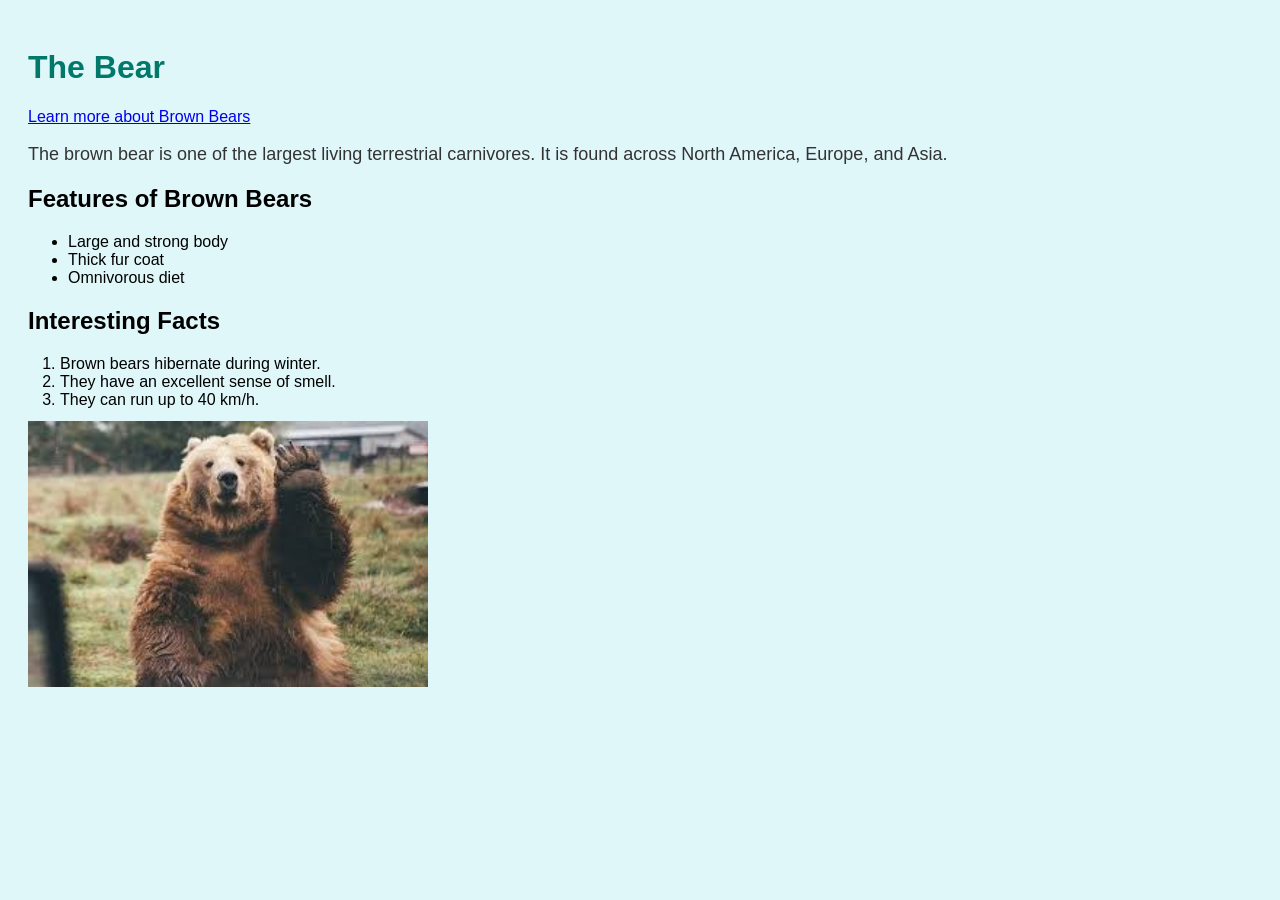
==== Downloads/424/index.html @ 6db10de1 "Add lab1 files" ====
<!DOCTYPE html>
<html lang="en">
<head>
    <meta charset="UTF-8">
    <meta name="viewport" content="width=device-width, initial-scale=1.0">
    <title>The Bear</title>
    <link rel="stylesheet" href="styles.css">

</head>
<body>
    <h1>The Bear</h1>
    <a href="https://en.wikipedia.org/wiki/Brown_bear" target="_blank">Learn more about Brown Bears</a>
    <p>The brown bear is one of the largest living terrestrial carnivores. It is found across North America, Europe, and Asia.</p>
    
    <h2>Features of Brown Bears</h2>
    <ul>
        <li>Large and strong body</li>
        <li>Thick fur coat</li>
        <li>Omnivorous diet</li>
    </ul>

    <h2>Interesting Facts</h2>
    <ol>
        <li>Brown bears hibernate during winter.</li>
        <li>They have an excellent sense of smell.</li>
        <li>They can run up to 40 km/h.</li>
    </ol>

    <img src="images.jpeg" alt="Bear Image" width="400">
</body>
</html>
---- Downloads/424/styles.css ----
body {
    background-color: #e0f7fa;
    font-family: Arial, sans-serif;
    padding: 20px;
}

h1 {
    color: #00796b;
}

p {
    font-size: 18px;
    color: #333;
    margin-bottom: 10px;
}

ol {
    margin: 12px;
    padding-left: 20px;
}
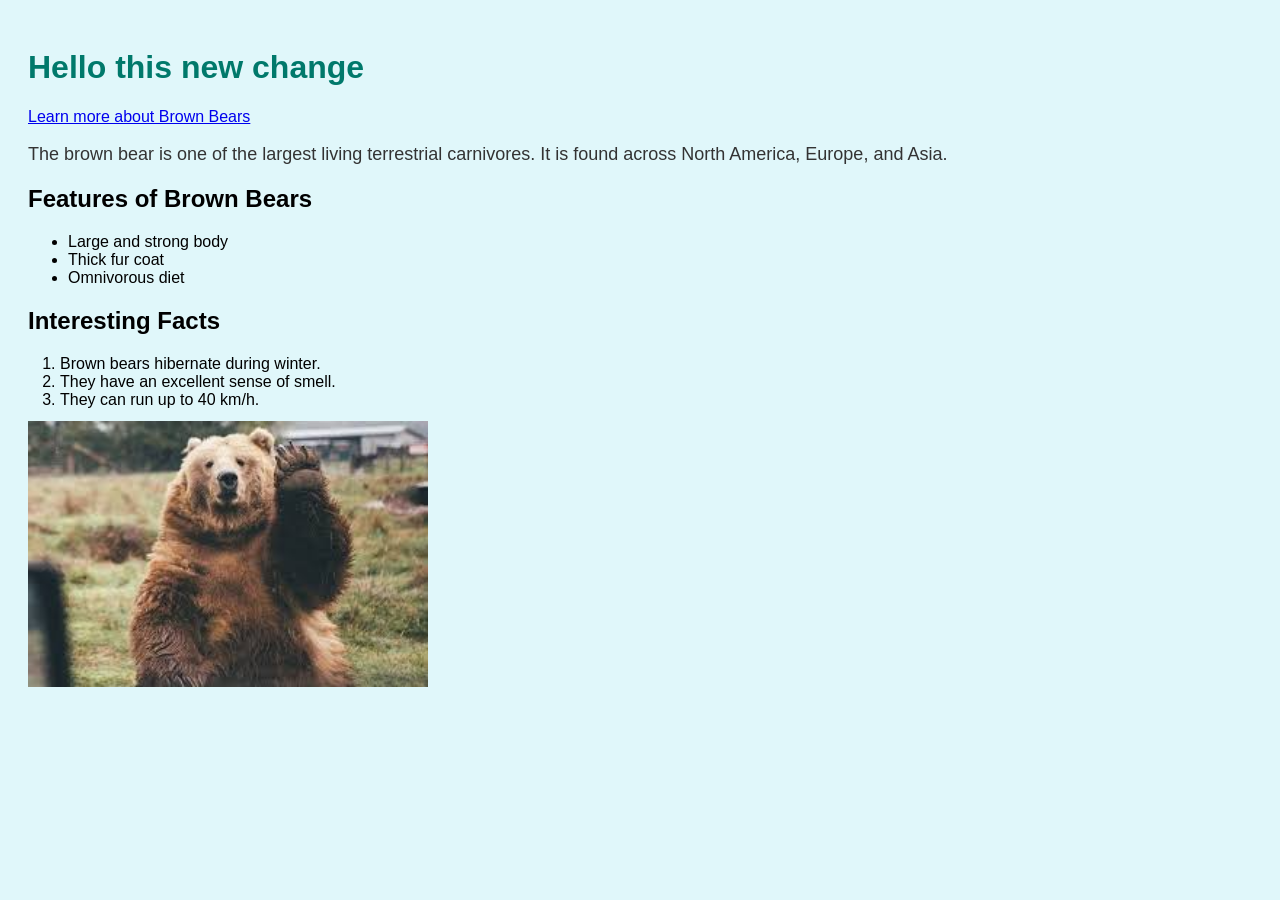
==== commit 34d332e5: "Change the title h1" ====
--- a/Downloads/424/index.html
+++ b/Downloads/424/index.html
@@ -8,7 +8,7 @@
 
 </head>
 <body>
-    <h1>The Bear</h1>
+    <h1>Hello this new change</h1>
     <a href="https://en.wikipedia.org/wiki/Brown_bear" target="_blank">Learn more about Brown Bears</a>
     <p>The brown bear is one of the largest living terrestrial carnivores. It is found across North America, Europe, and Asia.</p>
     
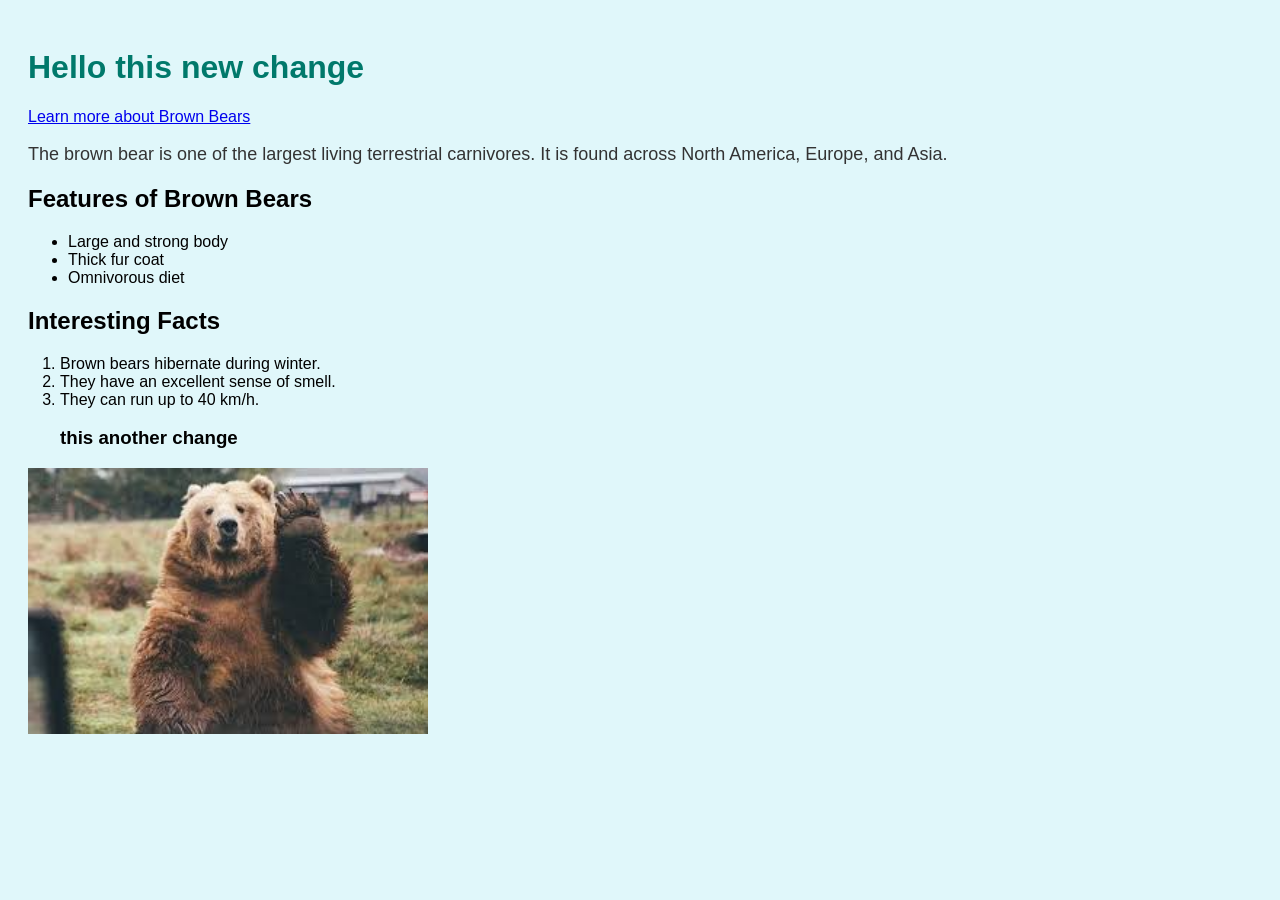
==== commit 27c3cd5e: "add h3" ====
--- a/Downloads/424/index.html
+++ b/Downloads/424/index.html
@@ -24,6 +24,7 @@
         <li>Brown bears hibernate during winter.</li>
         <li>They have an excellent sense of smell.</li>
         <li>They can run up to 40 km/h.</li>
+        <h3>this another change</h3>
     </ol>
 
     <img src="images.jpeg" alt="Bear Image" width="400">
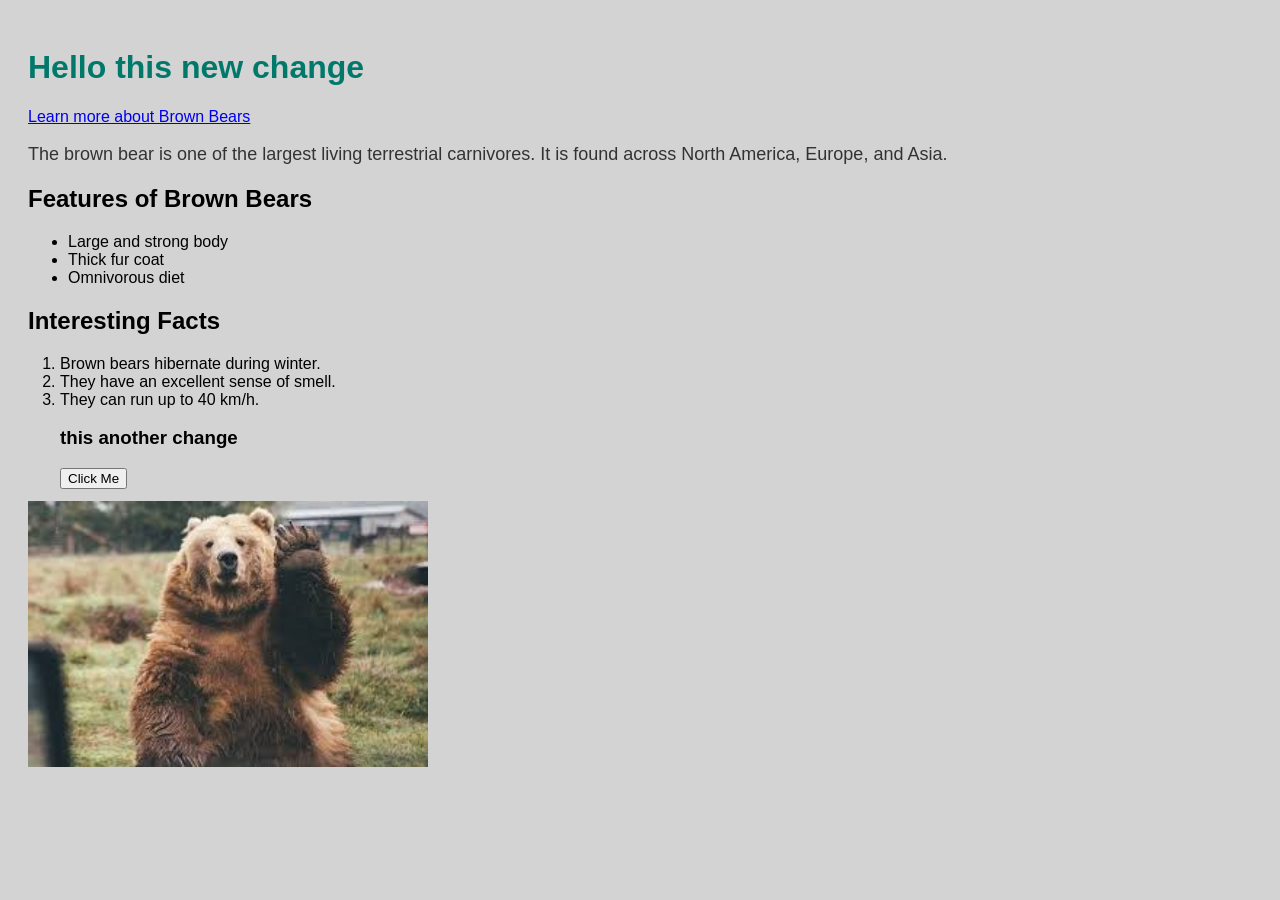
==== commit cc055b73: "add botton" ====
--- a/Downloads/424/index.html
+++ b/Downloads/424/index.html
@@ -25,6 +25,7 @@
         <li>They have an excellent sense of smell.</li>
         <li>They can run up to 40 km/h.</li>
         <h3>this another change</h3>
+        <button>Click Me</button>
     </ol>
 
     <img src="images.jpeg" alt="Bear Image" width="400">
--- a/Downloads/424/styles.css
+++ b/Downloads/424/styles.css
@@ -1,5 +1,5 @@
 body {
-    background-color: #e0f7fa;
+    background-color: lightgray;
     font-family: Arial, sans-serif;
     padding: 20px;
 }
